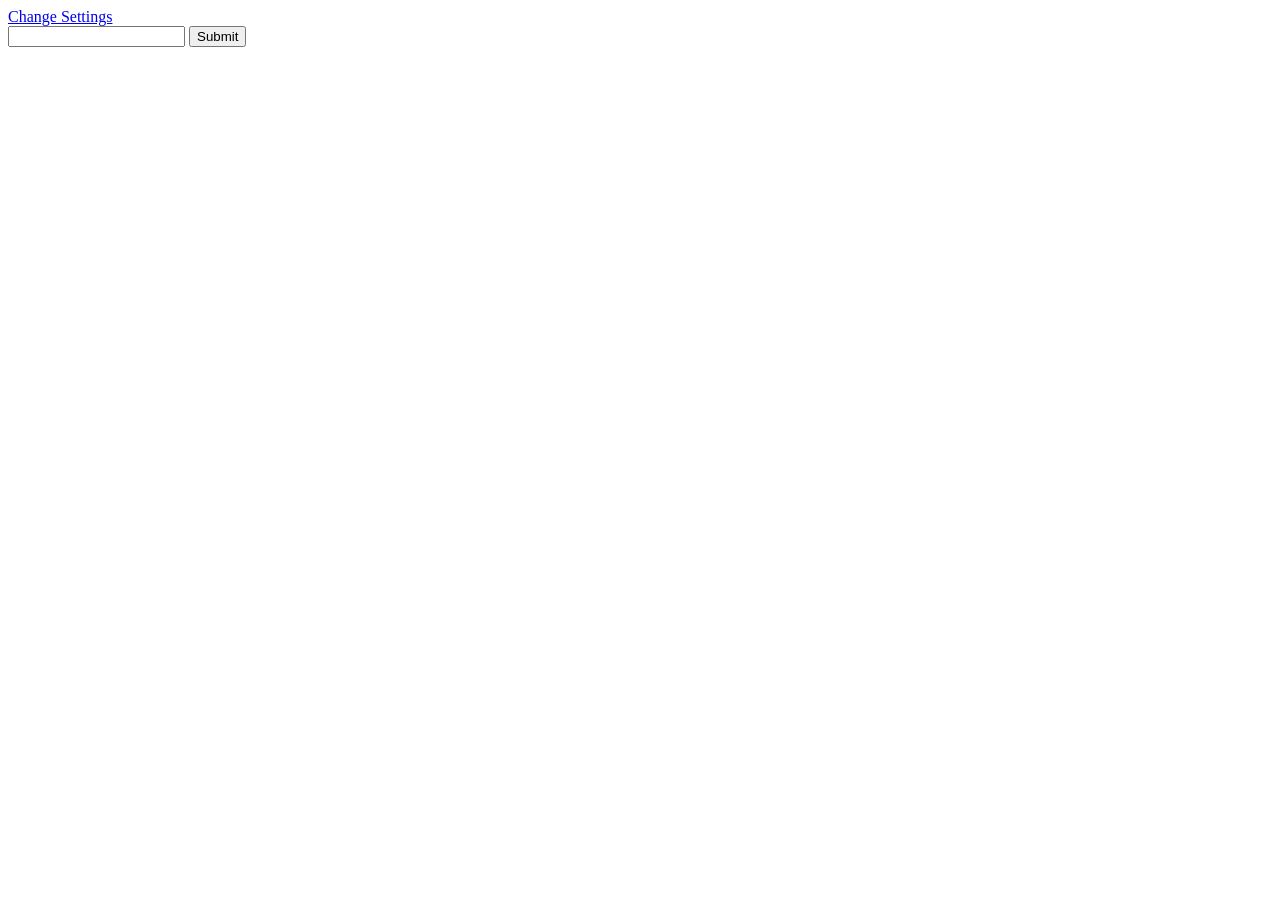
==== public/chat.html @ 281b9fb6 "change settings" ====
<!DOCTYPE html>
<html>
<head>
	<meta charset="UTF-8"/>
	<title>socket.io Basics</title>
</head>
<body>
<a href="/index.html">Change Settings</a>
<div class="messages">
	<!-- this is where the incoming messages go -->
</div>
<form id="message-form">
	<input type="text" name="message"/>
	<input type="submit" />
</form>

<script src="/js/jquery-2.2.1.min.js"></script>
<script src="/js/socket.io-1.3.7.js"></script>
<script src="/js/moment.js"></script>
<script src="/js/queryparams.js"></script>
<script src="/js/app.js"></script>

</body>
</html>
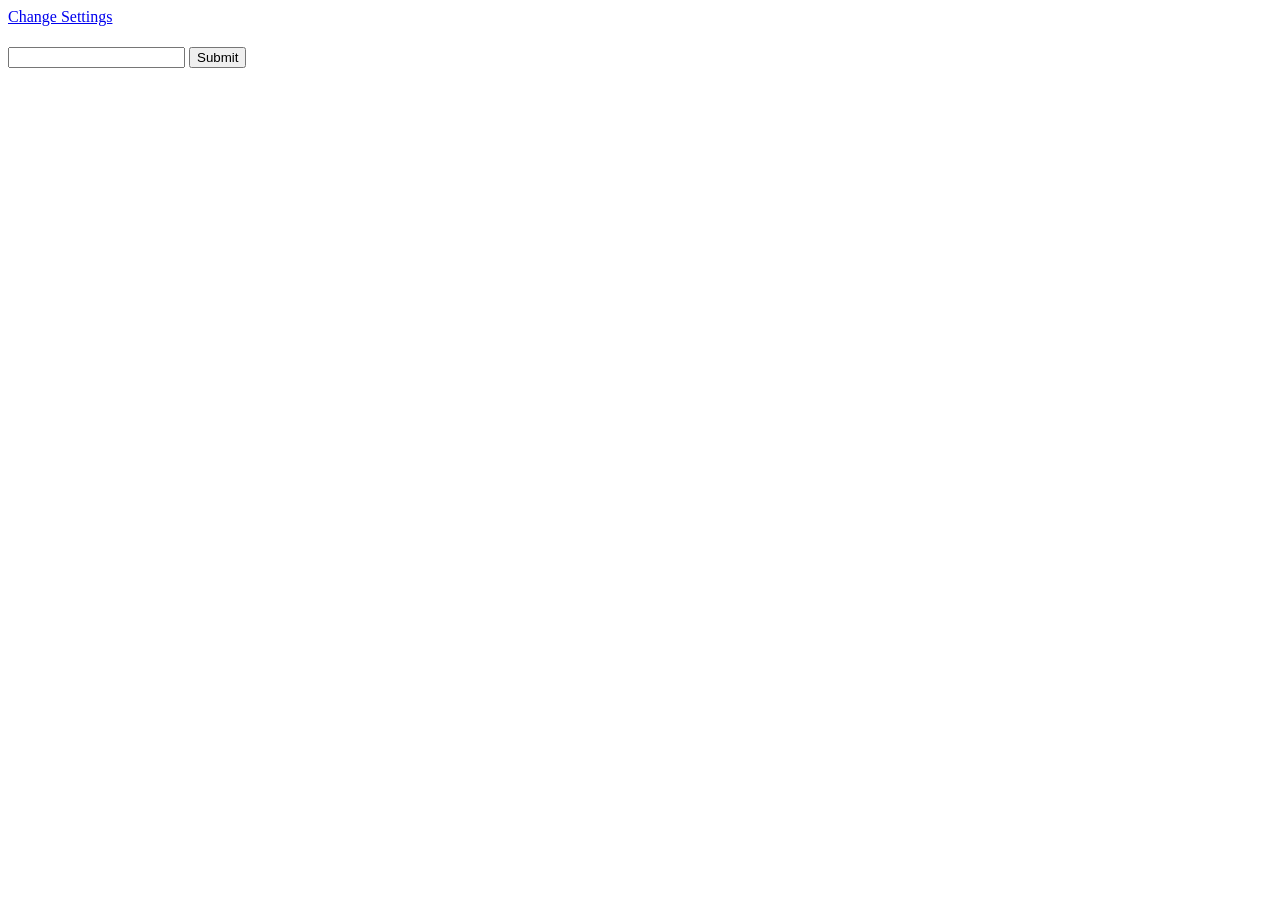
==== commit 040ab523: "add support for room" ====
--- a/public/chat.html
+++ b/public/chat.html
@@ -7,6 +7,9 @@
 </head>
 <body>
 <a href="/index.html">Change Settings</a>
+<h1 class="room-title">
+<!--room title goes here-->
+</h1>
 <div class="messages">
 	<!-- this is where the incoming messages go -->
 </div>
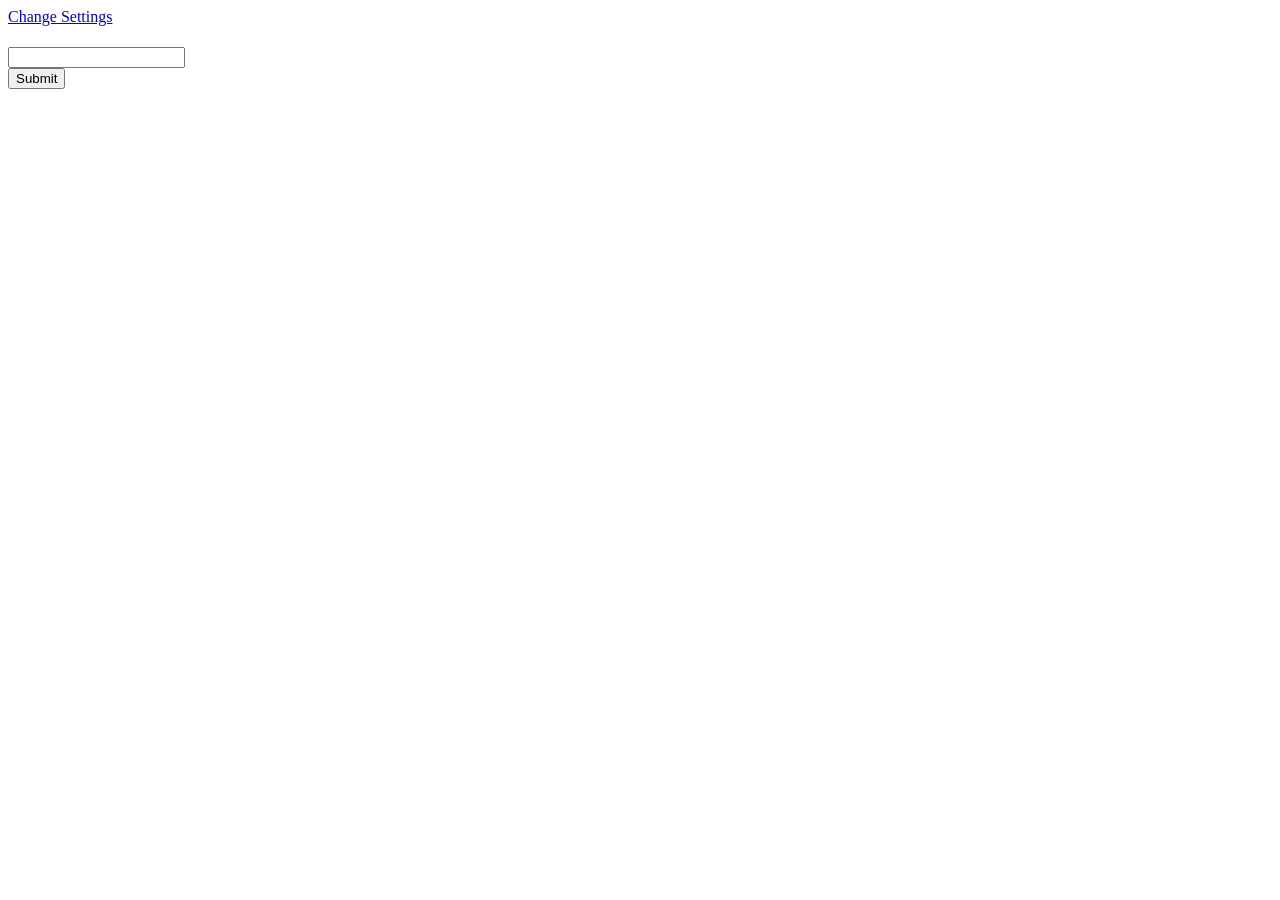
==== commit be600593: "chat bootstrap" ====
--- a/public/chat.html
+++ b/public/chat.html
@@ -4,25 +4,43 @@
 <head>
 	<meta charset="UTF-8"/>
 	<title>socket.io Basics</title>
+
+	<link rel="stylesheet" href="/css/bootstrap.min.css"/>
+	<link rel="stylesheet" href="/css/styles.css"/>
 </head>
 <body>
-<a href="/index.html">Change Settings</a>
-<h1 class="room-title">
-<!--room title goes here-->
-</h1>
-<div class="messages">
-	<!-- this is where the incoming messages go -->
+<div class="containter">
+	<div clsas="row">
+		<div class="col-md-6 col-md-offset-3 well">
+			<a href="/index.html">Change Settings</a>
+			<h1 class="room-title">
+			<!--room title goes here-->
+			</h1>
+			<ul class="messages list-group">
+				<!-- this is where the incoming messages go -->
+			</ul>
+			<form id="message-form">
+				<div class="form-group">
+					<div class="input-group">
+						<span class="input-group-addon">
+							<i class="glyphicon glyphicon-comment"></i>
+						</span>
+						<input type="text" name="message" class="form-control"/>
+					</div>
+				</div>
+				<div class="form-group">
+					<input type="submit" class="btn btn-default btn-block" />
+				</div>
+			</form>
+
+			<script src="/js/jquery-2.2.1.min.js"></script>
+			<script src="/js/socket.io-1.3.7.js"></script>
+			<script src="/js/moment.js"></script>
+			<script src="/js/queryparams.js"></script>
+			<script src="/js/app.js"></script>
+		</div>
+	</div>
 </div>
-<form id="message-form">
-	<input type="text" name="message"/>
-	<input type="submit" />
-</form>
-
-<script src="/js/jquery-2.2.1.min.js"></script>
-<script src="/js/socket.io-1.3.7.js"></script>
-<script src="/js/moment.js"></script>
-<script src="/js/queryparams.js"></script>
-<script src="/js/app.js"></script>
 
 </body>
 </html>
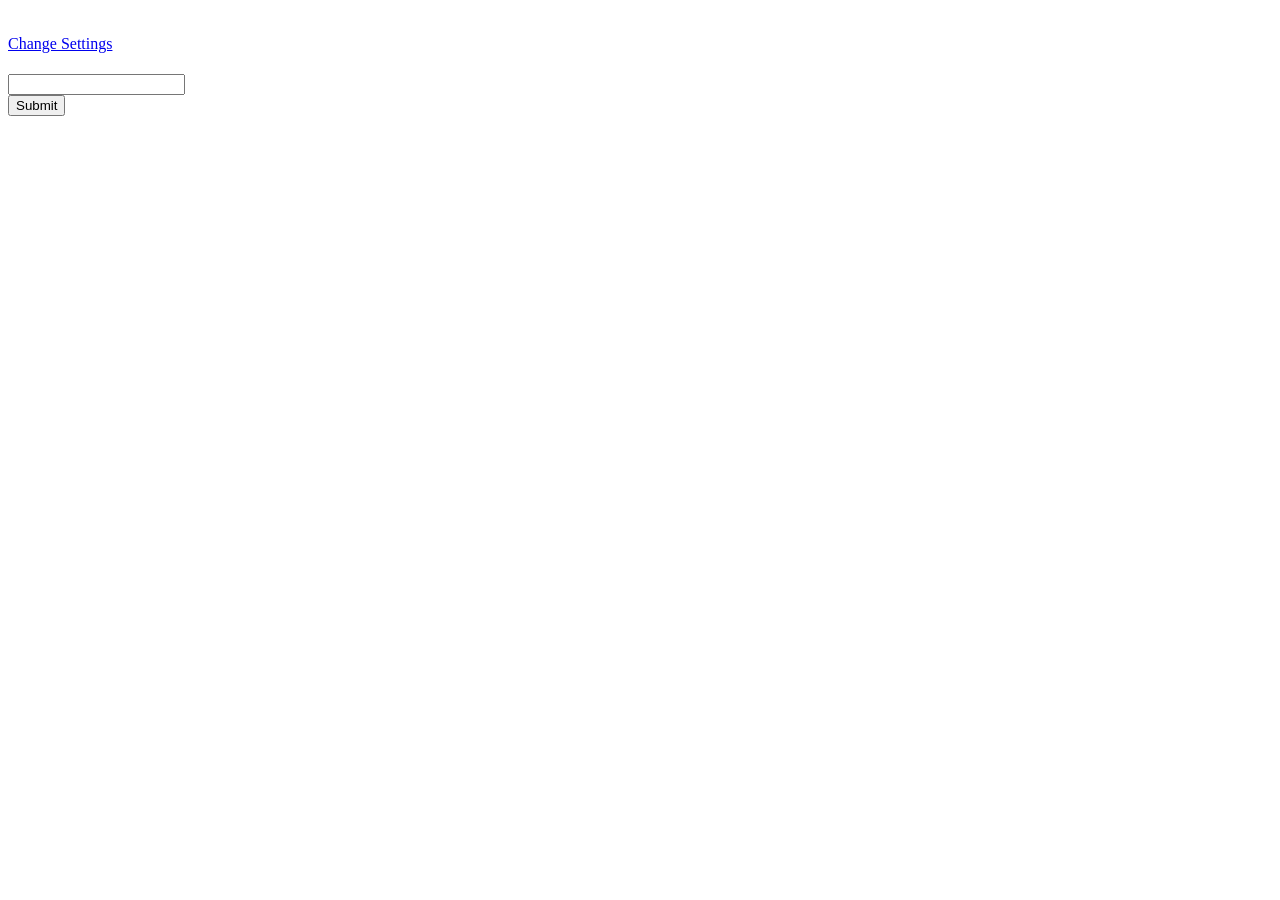
==== commit 939eb1b8: "final custom styles" ====
--- a/public/chat.html
+++ b/public/chat.html
@@ -7,13 +7,18 @@
 
 	<link rel="stylesheet" href="/css/bootstrap.min.css"/>
 	<link rel="stylesheet" href="/css/styles.css"/>
+	<style>
+		.well {
+			margin-top: 35px;
+		}
+	</style>
 </head>
 <body>
 <div class="containter">
 	<div clsas="row">
 		<div class="col-md-6 col-md-offset-3 well">
 			<a href="/index.html">Change Settings</a>
-			<h1 class="room-title">
+			<h1 class="room-title text-center">
 			<!--room title goes here-->
 			</h1>
 			<ul class="messages list-group">
